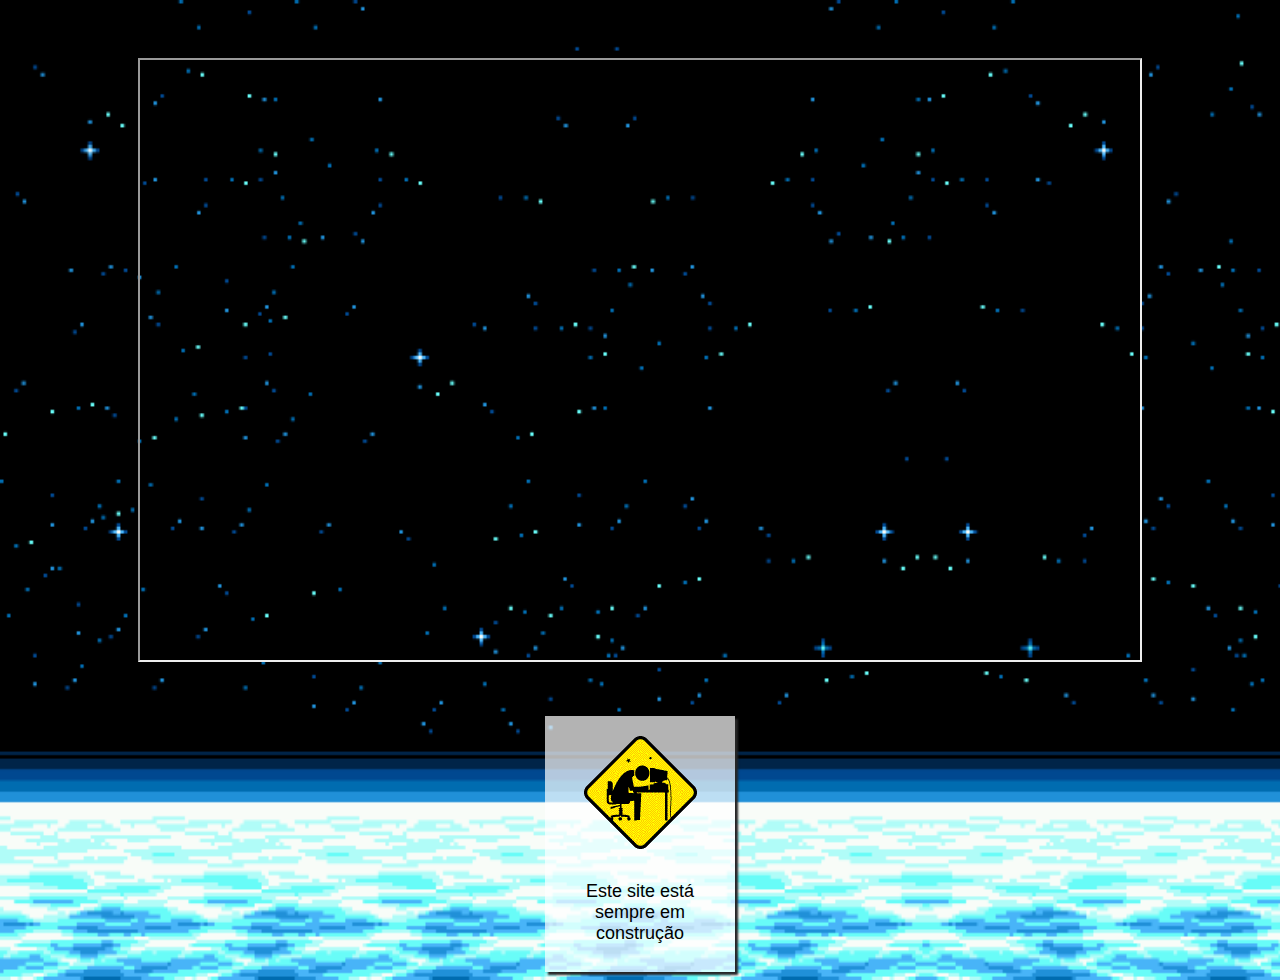
==== agenda.html @ 28c23fe6 "Add files via upload" ====
<!DOCTYPE html>
<html lang="en">
  <head>
    <meta charset="UTF-8">
    <meta name="viewport" content="width=device-width, initial-scale=1.0">
    <title>Site do John</title>
    <link rel="stylesheet" href="css/estilos.css">
  </head>
  
  <body>

    <nav class="container-vid">
      <iframe width='1000' height='600' src="https://docs.google.com/spreadsheets/d/e/2PACX-1vSXDDmonsEUFn2lhQTxzKhNJzlhAp4beIvsoWBVy4UsiBkw-pGKWXRsswGmaDQ-qDCnhzMXGXijh2AE/pubhtml?widget=true&amp;headers=false"></iframe>
    </nav>
  
  <nav class='em-construcao'>
      <img src='img/head_construction.gif'>
      <p>Este site está sempre em construção</p>
    </nav>
    
  </body>
---- css/estilos.css ----
body {
  background-image: url('../img/spaceBG.png');
 	background-size: cover;
 	background-repeat: no-repeat;
  }
header {
	top: 0;
	left: 0;
	width: 100%;
}
img {
    margin:10px;
  }
.box-central {
	background-color: rgba(0,0,0,0);
	border: 3px solid #0FFF50;
	text-align: justify;
	padding: 20px;
 	width: 80%;
	margin: 5px;
	box-sizing: border-box;
	flex: 1;
  }
.caixa-links {
	  display: flex;
	  justify-content: center;
    margin-top: 10px;
    padding: 10px;
    font-family: courier, sans-serif;
    font-size: x-large;
    font-weight: bold;
  }
.caixa-links li {
    list-style: none;
    margin: 6px;
    padding: 6px;
  }
.caixa-links a {
      text-decoration:none;
      color: #0FFF50;
      }
.container {
  display: flex;
  justify-content: space-between;
  align-items: stretch;
  margin-top: 2%;
  margin-bottom: 10%;
  color: #0FFF50;
  font-family: courier, sans-serif;
  font-size: large;
}
.container img {
  width: 150px;
  heigth: auto;
}
.container-datavis {
  display: flex;
  justify-content: space-between;
  align-items: stretch;
  margin-top: 2%;
  margin-bottom: 10%;
  color: #0FFF50;
  font-family: courier, sans-serif;
  font-size: large;
}
.container-datavis img {
  width: 50%;
  heigth: auto;
  }
.container-vid {
  display: center;
  padding: 50px;
  text-align: center;
  }
.em-construcao {
	/*position: fixed;*/
	bottom: 0;
	left: 70%;
	width: 100%;
	background-color: rgba(255, 255, 255, 0.7);
	box-shadow: 3px 3px 2px 0px #262626;
	padding: 10px;
 	width: 15%;
 	height: 40%;
	margin: auto;
	box-sizing: border-box;
	text-align: center;
  }
.em-construcao p {
  font-family: Arial, Helvetica, sans-serif;
  font-size: large;
  }
.flames {
  position: relative; 
	left: 30%;
	top: 10%;
  }
.galeria {
  text-align: center;
  color: #0FFF50;
  font-family: courier, sans-serif;
  }
.main-gallery {
  display: grid;
  grid-template-columns: repeat(4, 1fr);
  grid-gap: 5px;
  flex: 3;
  }
.main-title {
	padding: 20px;
	display: block;
  margin: auto;
  max-width: 100%;
  max-height: 100%;
  }
.main-title {
	padding: 20px;
  }
.menu {
	background-color:#262626;
	font-family: 'Arial Narrow Bold';
	border: 40px;
	padding: 5px;
  }
.menu li {
  list-style: none;
  padding: 10px;
  }
.menu ul {
  display: flex;
  justify-content: space-around;
  }
.menu ul a {
  color: whitesmoke;
  }
.site-subtitle,
.site-title{
  color: #262626;
  text-align: left;  
  }
.site-subtitle{
  font-style: italic;
  }
.site-title{
  padding: 5px;
  margin: 10px;
  }
.text-box {
	background-color: rgba(0,0,0,0);
	border: 3px solid #0FFF50;
	text-align: left;
	padding: 10px;
 	width: 80%;
	margin: auto;
	box-sizing: border-box;
	flex: 1;
	align-self: start;
	color: #0FFF50;
  font-family: courier, sans-serif;
  }
.titulo-links {
  display:flex;
	flex-direction: row;
	justify-content: center;
	align-items: center;
	padding: 25px;
	margin: 10px;
	background-color: rgba(255, 255, 255, 0.7);
	box-shadow: 3px 3px 2px 0px #262626;
	width: 25%;
	text-align: center;
	margin: auto;
	font-family: courier, sans-serif;
  font-size: large;
  font-weight: bold;
  }
  
    /*
.menu-lateral li {
	list-style: none;
	margin: 3px;
	padding: 3px;
	color: #0FFF50;
	}*/

 /*
  a {
    font-weight: bold;
    text-decoration:none;
  }
  
  a:hover {
    text_decoration: underline;
  }*/
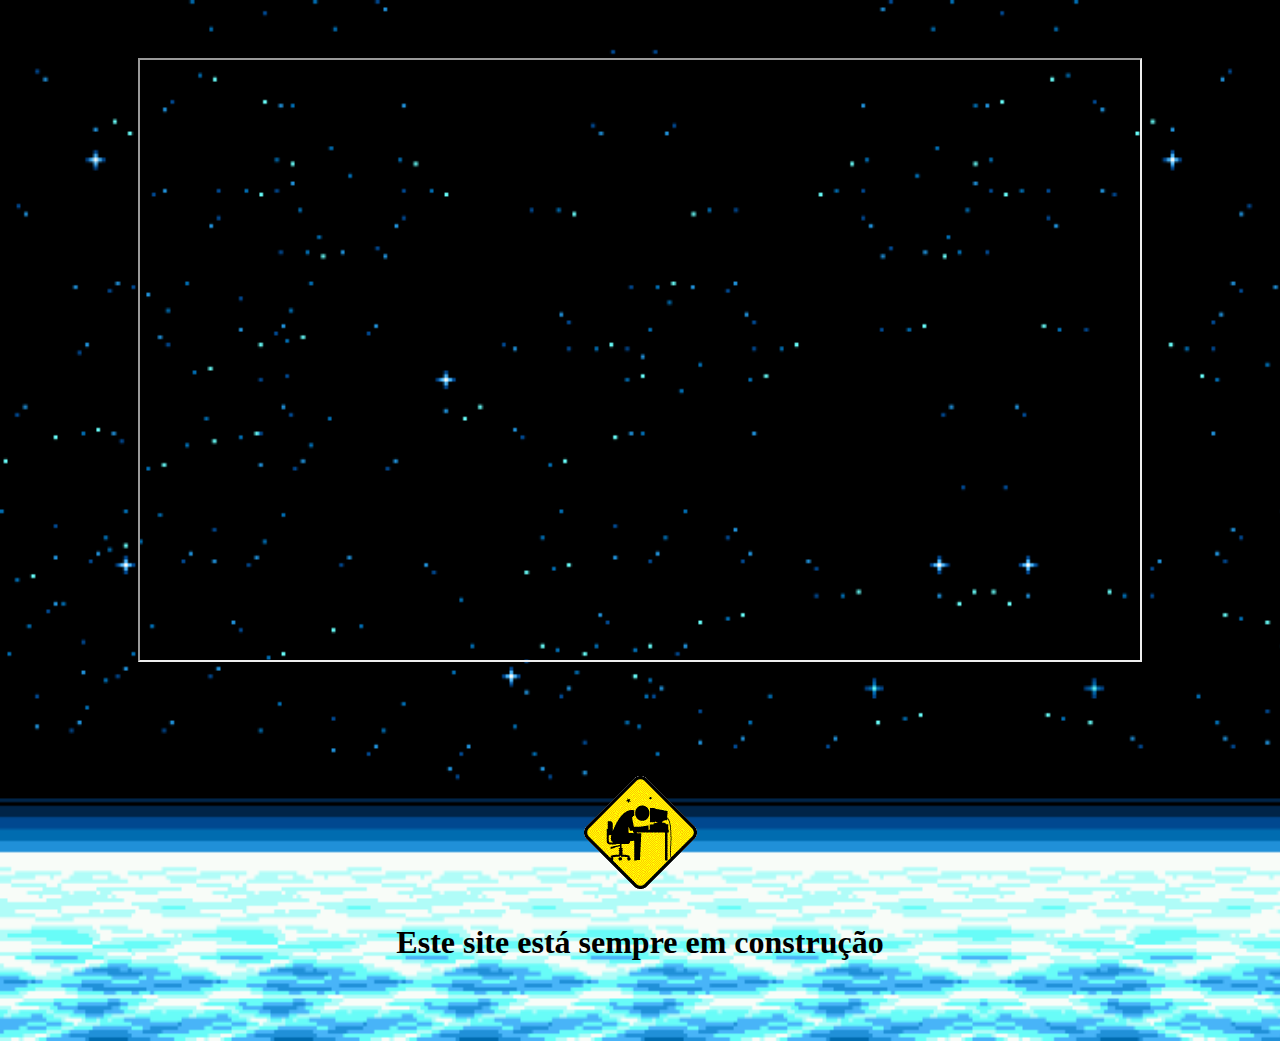
==== commit 3840d1ae: "Update agenda.html" ====
--- a/agenda.html
+++ b/agenda.html
@@ -13,9 +13,9 @@
       <iframe width='1000' height='600' src="https://docs.google.com/spreadsheets/d/e/2PACX-1vSXDDmonsEUFn2lhQTxzKhNJzlhAp4beIvsoWBVy4UsiBkw-pGKWXRsswGmaDQ-qDCnhzMXGXijh2AE/pubhtml?widget=true&amp;headers=false"></iframe>
     </nav>
   
-  <nav class='em-construcao'>
-      <img src='img/head_construction.gif'>
-      <p>Este site está sempre em construção</p>
-    </nav>
+    <nav class="container-vid">
+    <img src='img/head_construction.gif'>
+    <h1>Este site está sempre em construção</h1>
+   </nav>
     
   </body>
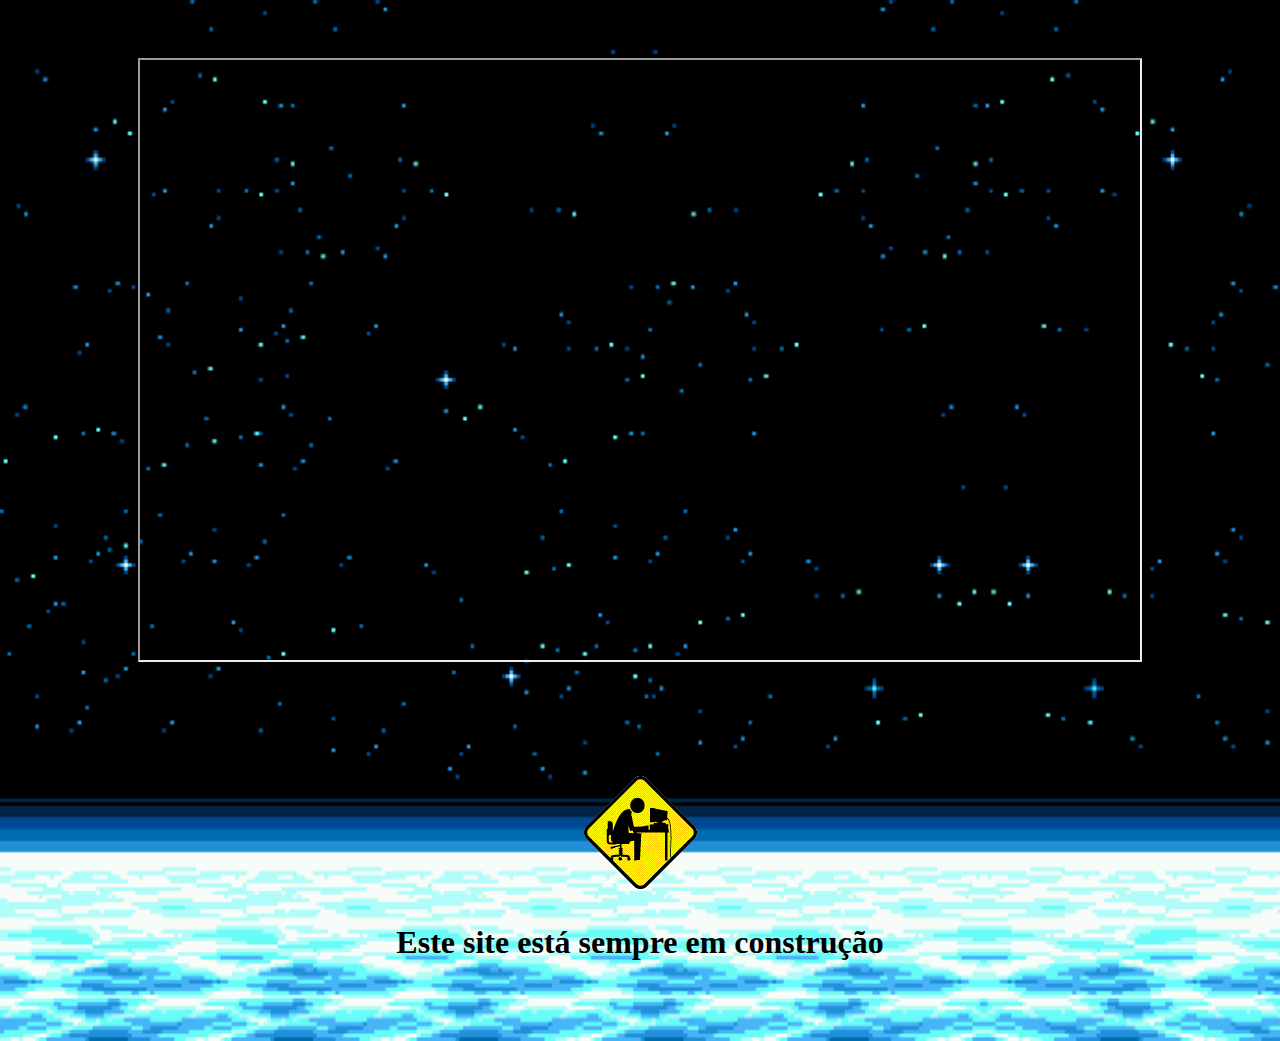
==== commit 9aa65e0c: "Update agenda.html" ====
--- a/agenda.html
+++ b/agenda.html
@@ -3,6 +3,7 @@
   <head>
     <meta charset="UTF-8">
     <meta name="viewport" content="width=device-width, initial-scale=1.0">
+    <link rel="shortcut icon" type="imagex/png" href="img/icon.png">
     <title>Site do John</title>
     <link rel="stylesheet" href="css/estilos.css">
   </head>
@@ -14,8 +15,8 @@
     </nav>
   
     <nav class="container-vid">
-    <img src='img/head_construction.gif'>
-    <h1>Este site está sempre em construção</h1>
-   </nav>
+      <a href="index.html"><img src='img/head_construction.gif'></a>
+      <h1>Este site está sempre em construção</h1>
+     </nav>
     
   </body>
